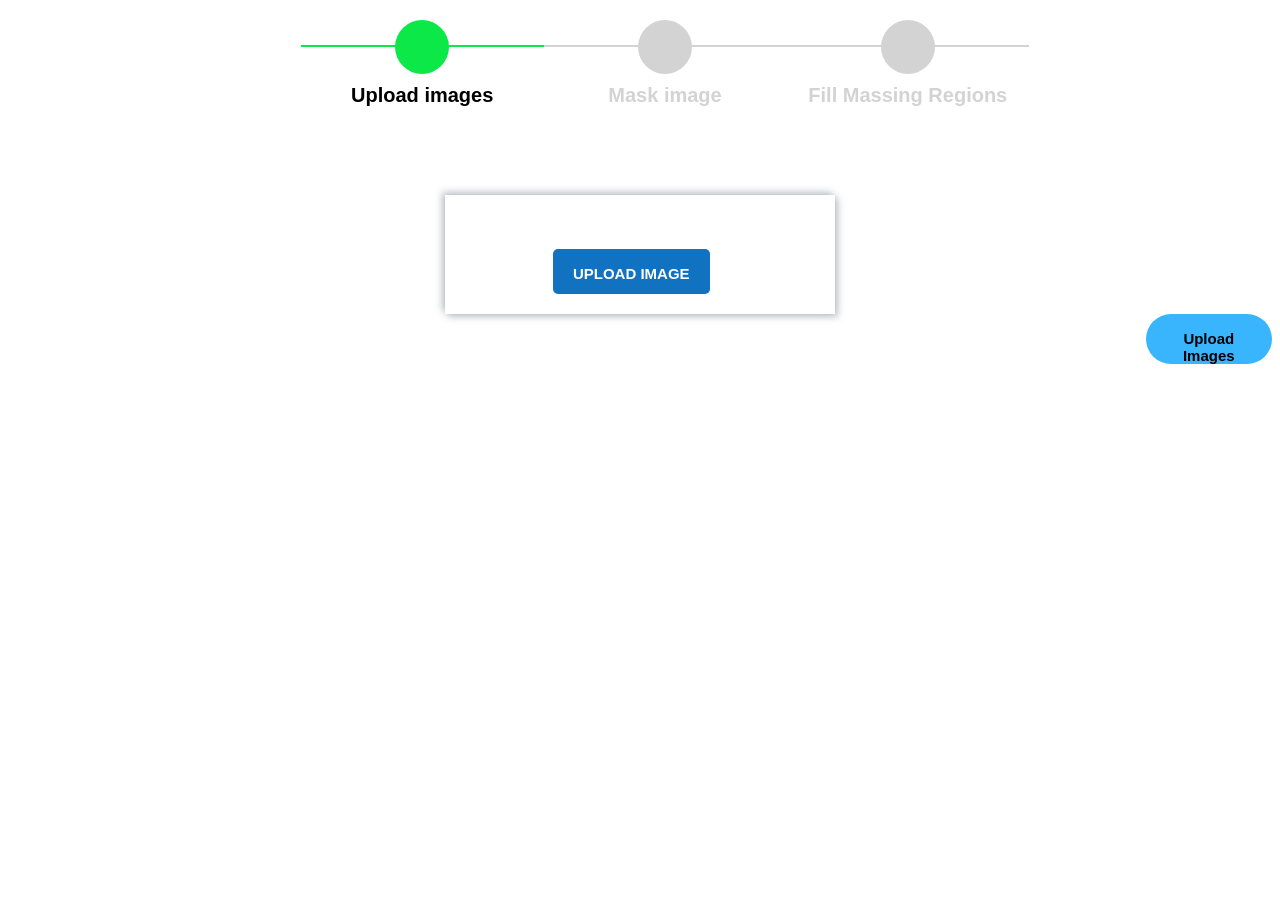
==== web/inference/upload-image.html @ 510e010e "init" ====
<!DOCTYPE html>
<html lang="en">
<head>
  <meta charset="UTF-8">

  <meta name="viewport" content="width=device-width, initial-scale=1.0">
    <link rel="stylesheet" href="../css/imageUpload.css">

  <meta http-equiv="X-UA-Compatible" content="ie=edge">
  <title>CSS Progress Bar</title>
</head>
<nav>
     <form id="msform">
        <ul class="progressbar">
            <li class="active" id="account">
                <strong>Upload images</strong>
            </li>
            <li id="personal">
                <strong>Mask image</strong>
            </li>
            <li id="payment">
                <strong>Fill Massing Regions</strong>
            </li>
        </ul>
         </form>
</nav>
<body>
 <div class="center">
  <div class="form-input">
    <div class="preview">
      <img id="file-ip-1-preview">
    </div>
    <label for="file-ip-1" >Upload Image</label>
    <input type="file" id="file-ip-1" accept="image/*" onchange="showPreview(event);">
</div>
  </div>
</div>
 <a href="mask_image.html" target='here' onclick="saveGANData()" class="button-2" style="margin-left: 90%">Upload Images</a>
<script type="text/javascript" src="/eel.js"></script>
<script type="text/javascript">
  function showPreview(event){
  if(event.target.files.length > 0){
    const src = URL.createObjectURL(event.target.files[0]);
    const preview = document.getElementById("file-ip-1-preview");
    console.log(event.target.files[0]);
    console.log(src);

        const reader = new FileReader();

    reader.readAsDataURL(event.target.files[0]);
    reader.addEventListener('load', () => {
        eel.download_image_file(reader.result.slice(23))
    });

    // reader.readAsDataURL(src)
    preview.src = src;
    preview.style.display = "block";
  }
}
</script>
</body>
</html>
---- web/css/imageUpload.css ----
.grid-container {
  display: grid;
  grid-template-columns: auto auto auto;
  padding: 10px;
  border: none;
}
.center {
  height:100%;
  display:flex;
  align-items:center;
  justify-content:center;
  margin-top: 7%;

}
.form-input {
  width:350px;
  padding:20px;
  background:#fff;
  box-shadow: -3px -3px 7px rgba(94, 104, 121, 0.377),
              3px 3px 7px rgba(94, 104, 121, 0.377);
}
.form-input input {
  display:none;

}
.form-input label {
  display:block;
  width:45%;
  height:45px;
  margin-left: 25%;
  line-height:50px;
  text-align:center;
  background:#1172c2;

  color:#fff;
  font-size:15px;
  font-family:"Open Sans",sans-serif;
  text-transform:Uppercase;
  font-weight:600;
  border-radius:5px;
  cursor:pointer;
}

.form-input img {
  width:100%;
  /*display:none;*/

  margin-bottom:30px;
}
.button-2 {
  background-color: #38b5fd;
  border-radius: 25px;
  border-style: none;
  box-sizing: border-box;
  color: #000000;
  cursor: pointer;
  display: inline-block;
  font-family: "Haas Grot Text R Web", "Helvetica Neue", Helvetica, Aharoni, sans-serif;
  font-size: 15px;
  font-weight: bold;
  height: 50px;
  list-style: none;
  outline: none;
  padding: 16px 30px;
  position: relative;
  text-align: center;
  text-decoration: none;
  transition: color 100ms;
  vertical-align: baseline;
  user-select: none;
  -webkit-user-select: none;
  touch-action: manipulation;
}


/*sdf*/
#msform {
    text-align: center;
    position: relative;
    margin-top: 20px;
    margin-left: 20%;
}

#msform fieldset .form-card {
    background: white;
    border: 0 none;
    border-radius: 0px;
    box-shadow: 0 2px 2px 2px rgba(0, 0, 0, 0.2);
    padding: 20px 40px 30px 40px;
    box-sizing: border-box;
    width: 94%;
    margin: 0 3% 20px 3%;
    /*stacking fieldsets above each other*/
    position: relative;
}

#msform fieldset {
    background: white;
    border: 0 none;
    border-radius: 0.5rem;
    box-sizing: border-box;
    width: 100%;
    margin: 0;
    padding-bottom: 20px;
    /*stacking fieldsets above each other*/
    position: relative;
}


/*Hide all except first fieldset*/

#msform fieldset:not(:first-of-type) {
    display: none;
}

#msform fieldset .form-card {
    text-align: left;
    color: #9e9e9e;
}

#msform input,
#msform textarea {
    padding: 0px 8px 4px 8px;
    border: none;
    border-bottom: 1px solid #ccc;
    border-radius: 0px;
    margin-bottom: 25px;
    margin-top: 2px;
    width: 100%;
    box-sizing: border-box;
    font-family: montserrat;
    color: #2c3e50;
    font-size: 16px;
    letter-spacing: 1px;
}

#msform input:focus,
#msform textarea:focus {
    -moz-box-shadow: none !important;
    -webkit-box-shadow: none !important;
    box-shadow: none !important;
    border: none;
    font-weight: bold;
    border-bottom: 2px solid #0be848;
    outline-width: 0;
}


/*Blue Buttons*/

#msform .action-button {
    width: 100px;
    background: #0be848;
    font-weight: bold;
    color: white;
    border: 0 none;
    border-radius: 0px;
    cursor: pointer;
    padding: 10px 5px;
    margin: 10px 5px;
}

#msform .action-button:hover,
#msform .action-button:focus {
    box-shadow: 0 0 0 2px white, 0 0 0 3px #0be848;
}


/*Previous Buttons*/

#msform .action-button-previous {
    width: 100px;
    background: #616161;
    font-weight: bold;
    color: white;
    border: 0 none;
    border-radius: 0px;
    cursor: pointer;
    padding: 10px 5px;
    margin: 10px 5px;
}

#msform .action-button-previous:hover,
#msform .action-button-previous:focus {
    box-shadow: 0 0 0 2px white, 0 0 0 3px #616161;
}


/*Dropdown List Exp Date*/

select.list-dt {
    border: none;
    outline: 0;
    border-bottom: 1px solid #ccc;
    padding: 2px 5px 3px 5px;
    margin: 2px;
}

select.list-dt:focus {
    border-bottom: 2px solid #0be848;
}
/*The background card*/

.card {
    z-index: 0;
    border: none;
    border-radius: 0.5rem;
    position: relative;
}


/*FieldSet headings*/

.fs-title {
    font-size: 25px;
    color: #2c3e50;
    margin-bottom: 10px;
    font-weight: bold;
    text-align: left;
}


/*progressbar*/

.progressbar {
    margin-bottom: 30px;
    overflow: hidden;
    color: lightgrey;
}

.active {
    color: #000000;
}

li {
    list-style-type: none;
    font-size: 20px;
    width: 25%;
    float: left;
    position: relative;
}


/*Icons in the ProgressBar*/

#account:before {
    font-family: FontAwesome;
    content: "\f023";
}

#personal:before {
    font-family: FontAwesome;
    content: "\f007";
}

#payment:before {
    font-family: FontAwesome;
    content: "\f09d";
}

#confirm:before {
    font-family: FontAwesome;
    content: "\f00c";
}

li:before {
    width: 50px;
    height: 50px;
    line-height: 45px;
    display: block;
    font-size: 18px;
    /*color: #ffffff;*/
    background: lightgray;
    border-radius: 50%;
    margin: 0 auto 10px auto;
    padding: 2px;
}

li:after {
    content: "";
    width: 100%;
    height: 2px;
    background: lightgray;
    position: absolute;
    left: 0;
    top: 25px;
    z-index: -1;
}

li.active:before,
li.active:after {
    color: #0be848;
    background: #0be848;


}



/*Imaged Radio Buttons*/

.radio-group {
    position: relative;
    margin-bottom: 25px;
}
#canvas_div {
    text-align: center;
    display: block;
    margin-left: auto;
    margin-right: auto;
}
canvas {
  border: 2px solid black;
}
/*popup*/
body {font-family: Arial, Helvetica, sans-serif;}

/* The Modal (background) */
.modal {
  display: none; /* Hidden by default */
  position: fixed; /* Stay in place */
  z-index: 1; /* Sit on top */
  padding-top: 100px; /* Location of the box */
  left: 0;
  top: 0;
  width: 100%; /* Full width */
  height: 100%; /* Full height */
  overflow: auto; /* Enable scroll if needed */
  background-color: rgb(0,0,0); /* Fallback color */
  background-color: rgba(0,0,0,0.4); /* Black w/ opacity */
}

/* Modal Content */
.modal-content {
  position: relative;
  background-color: #fefefe;
  margin: auto;
  padding: 0;
  border: 1px solid #888;
  width: 80%;
  box-shadow: 0 4px 8px 0 rgba(0,0,0,0.2),0 6px 20px 0 rgba(0,0,0,0.19);
  -webkit-animation-name: animatetop;
  -webkit-animation-duration: 0.4s;
  animation-name: animatetop;
  animation-duration: 0.4s
}

/* Add Animation */
@-webkit-keyframes animatetop {
  from {top:-300px; opacity:0}
  to {top:0; opacity:1}
}

@keyframes animatetop {
  from {top:-300px; opacity:0}
  to {top:0; opacity:1}
}

/* The Close Button */
.close {
  color: white;
  float: right;
  font-size: 28px;
  font-weight: bold;
}

.close:hover,
.close:focus {
  color: #000;
  text-decoration: none;
  cursor: pointer;
}

.modal-header {
  padding: 2px 16px;
}

/*.modal-body {padding: 2px 16px;}*/

/*.modal-footer {*/
/*  padding: 2px 16px;*/
/*  background-color: #5cb85c;*/
/*  color: white;*/
/*}*/

/*loder*/
.loader {
  border: 16px solid #f3f3f3;
  border-radius: 50%;
  border-top: 16px solid #3498db;
  width: 120px;
  height: 120px;
  -webkit-animation: spin 2s linear infinite; /* Safari */
  animation: spin 2s linear infinite;
}

/* Safari */
@-webkit-keyframes spin {
  0% { -webkit-transform: rotate(0deg); }
  100% { -webkit-transform: rotate(360deg); }
}

@keyframes spin {
  0% { transform: rotate(0deg); }
  100% { transform: rotate(360deg); }
}
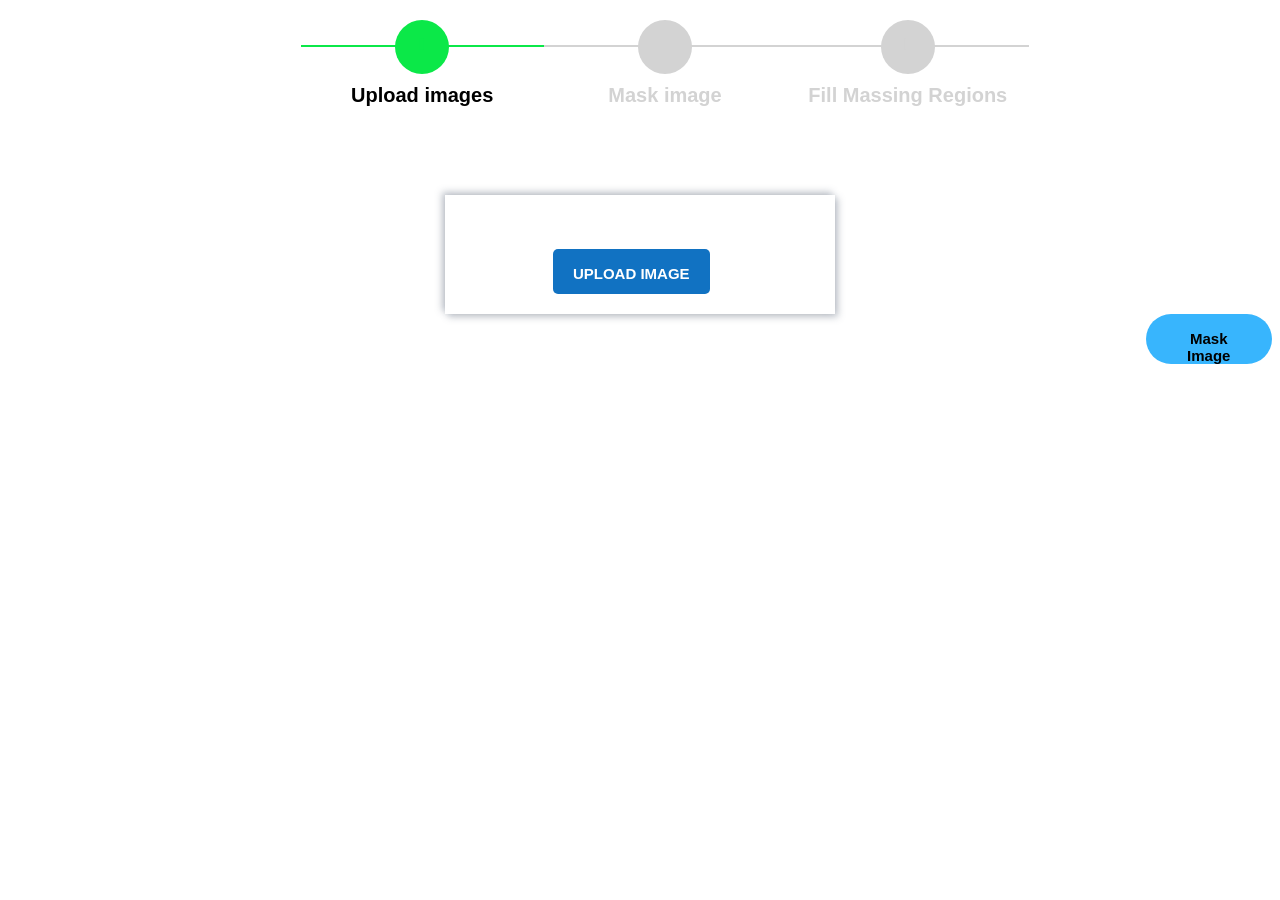
==== commit 41f486f4: "InpaintGAN network" ====
--- a/web/inference/upload-image.html
+++ b/web/inference/upload-image.html
@@ -35,7 +35,7 @@
 </div>
   </div>
 </div>
- <a href="mask_image.html" target='here' onclick="saveGANData()" class="button-2" style="margin-left: 90%">Upload Images</a>
+ <a href="mask_image.html" target='here' onclick="saveGANData()" class="button-2" style="margin-left: 90%">Mask Image</a>
 <script type="text/javascript" src="/eel.js"></script>
 <script type="text/javascript">
   function showPreview(event){
